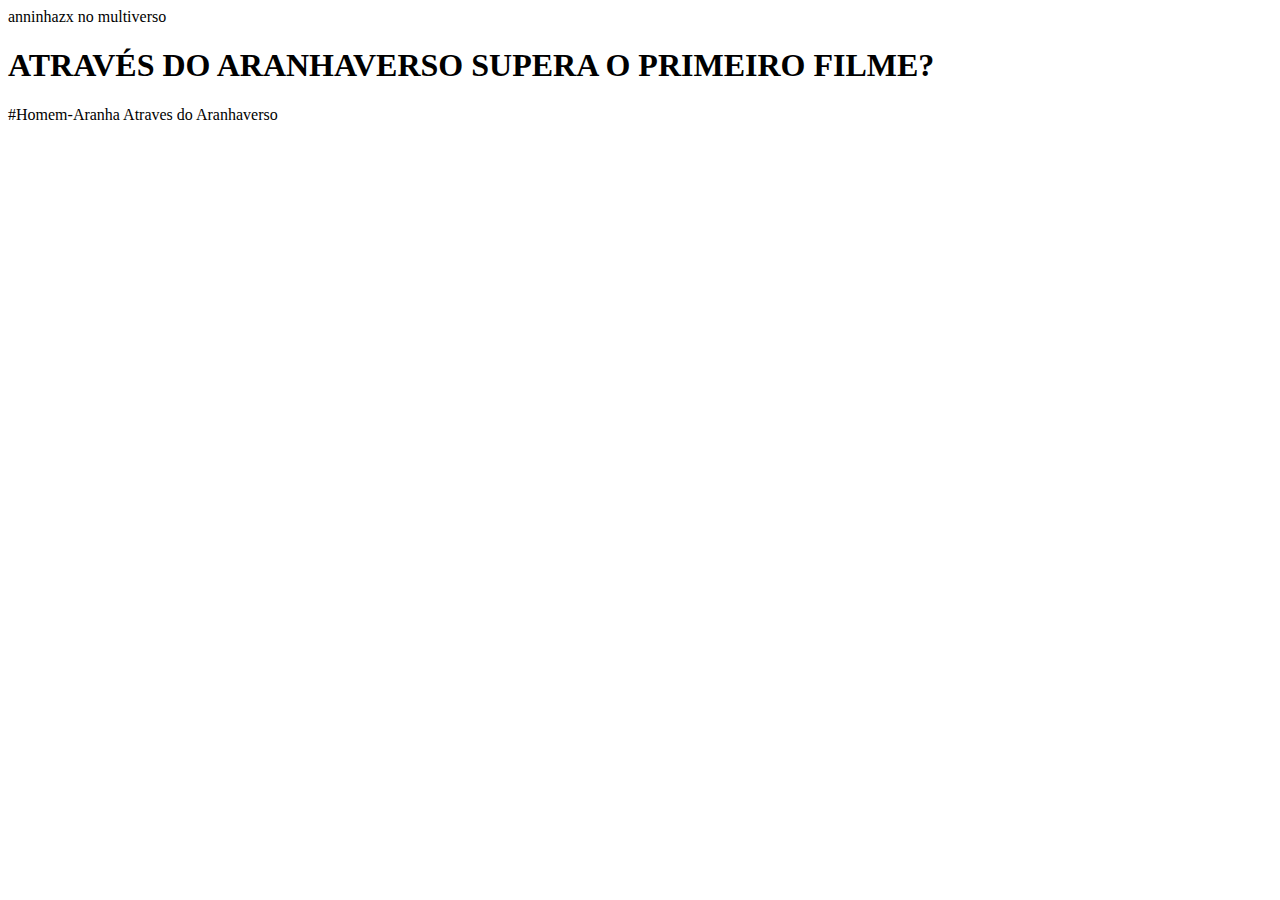
==== anninhazx no multiverso/index.html @ d7c05f94 "Add files via upload" ====
<body
<header>anninhazx no multiverso</header>

<H1>ATRAVÉS DO ARANHAVERSO SUPERA O PRIMEIRO FILME?</H1>
<p>#Homem-Aranha Atraves do Aranhaverso</p>

<iframe width="560" height="315" src="https://www.youtube.com/embed/gt_fAE1Eg2Q?si=_FI8pbOnU2KB7598" title="YouTube video player" frameborder="0" allow="accelerometer; autoplay; clipboard-write; encrypted-media; gyroscope; picture-in-picture; web-share" referrerpolicy="strict-origin-when-cross-origin" allowfullscreen></iframe>
</body>
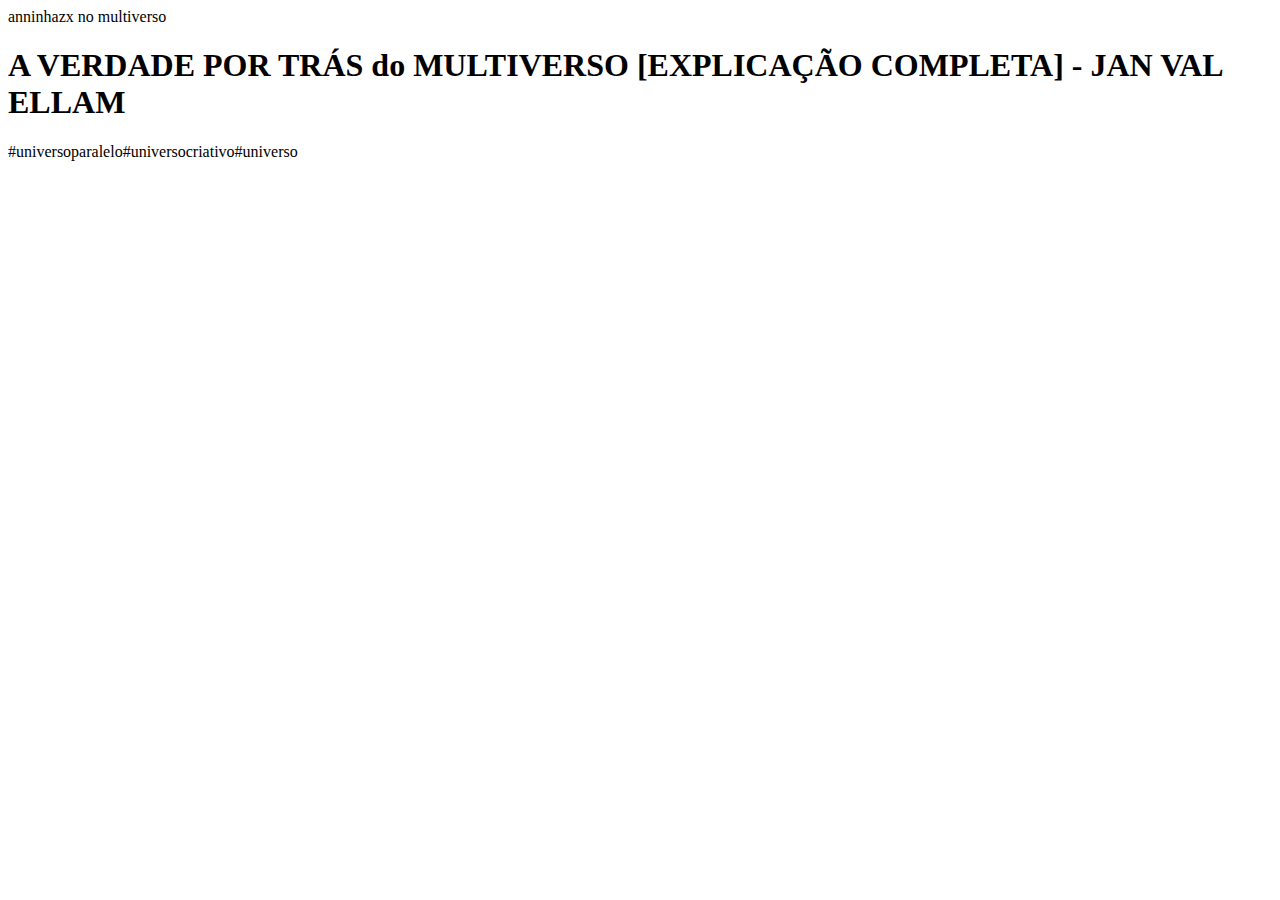
==== commit 9598d377: "Update index.html" ====
--- a/anninhazx no multiverso/index.html
+++ b/anninhazx no multiverso/index.html
@@ -1,8 +1,7 @@
 <body
 <header>anninhazx no multiverso</header>
 
-<H1>ATRAVÉS DO ARANHAVERSO SUPERA O PRIMEIRO FILME?</H1>
-<p>#Homem-Aranha Atraves do Aranhaverso</p>
+<H1>A VERDADE POR TRÁS do MULTIVERSO [EXPLICAÇÃO COMPLETA] - JAN VAL ELLAM</H1>
+<p>#universoparalelo#universocriativo#universo</p>
 
-<iframe width="560" height="315" src="https://www.youtube.com/embed/gt_fAE1Eg2Q?si=_FI8pbOnU2KB7598" title="YouTube video player" frameborder="0" allow="accelerometer; autoplay; clipboard-write; encrypted-media; gyroscope; picture-in-picture; web-share" referrerpolicy="strict-origin-when-cross-origin" allowfullscreen></iframe>
-</body>+<iframe width="560" height="315" src="https://www.youtube.com/embed/aE7IzgB1jO8?si=jHRngom1HLTiSaCp" title="YouTube video player" frameborder="0" allow="accelerometer; autoplay; clipboard-write; encrypted-media; gyroscope; picture-in-picture; web-share" referrerpolicy="strict-origin-when-cross-origin" allowfullscreen></iframe>
